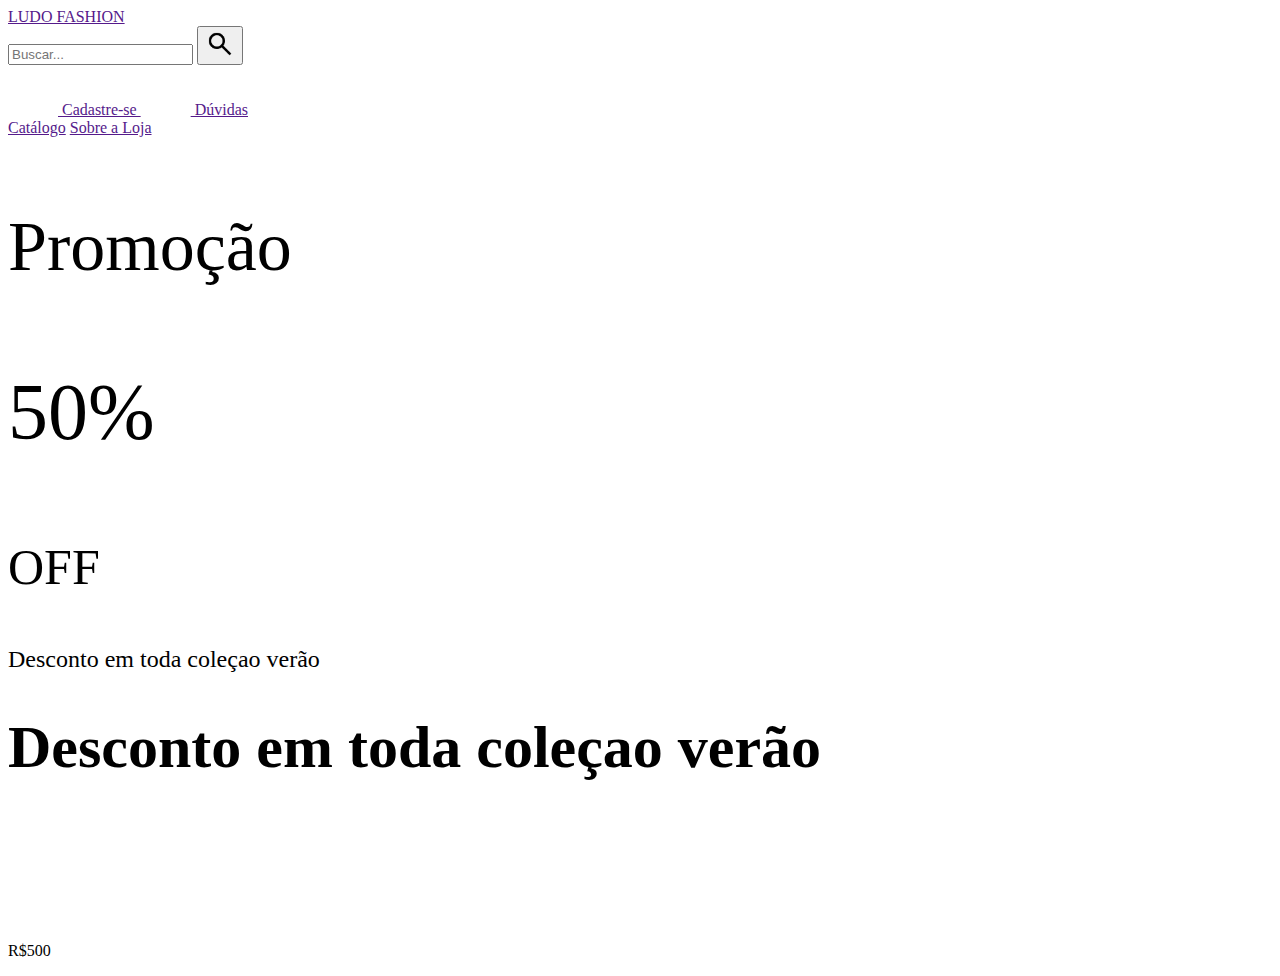
==== index.html @ 593a0ca6 "salvo" ====
<!DOCTYPE html>
<html lang="pt-BR">
<head>
    <meta charset="UTF-8">
    <meta name="viewport" content="width=device-width, initial-scale=1.0">
    <title>LUDO FASHION</title>
    <title><img src="IMGS/help_24dp_FILL0_wght400_GRAD0_opsz24.png" alt=""></title>
    <link rel="stylesheet" href="css/style.css">
    
</head>

<body>
    <header>
<a href="">LUDO FASHION</a>
<form action="" id="form-buscar">
    <input type="search" name="buscar" id="buscar" placeholder="Buscar...">
    <button type="submit" id="btn-buscar"><img src="IMGS/search_24dp_FILL0_wght400_GRAD0_opsz24.png" alt="" width="30px" height="30px">
    </button>
    
</form>
<a href="" class="icon-link"> 
<img src="IMGS/icone pessoa.png" alt="" width="50px" height="50px"> 
   Cadastre-se
   </a>
<a href="" class="icon-link">
    <img src="IMGS/help_24dp_FILL0_wght400_GRAD0_opsz24.png" alt="" width="50px" height="50px">
    Dúvidas
</a>


<a href="" class="icon-link"></a>

    </header>
    <nav>
        <a href="">Catálogo</a>
        <a href="">Sobre a Loja</a>
    </nav>
    <main>
        <section id="banner">
            <div id="txt-banner">
            <p style="font-size: 70px;">Promoção</p>
            <p style="font-size: 80px;">50%</p>
            <p style="font-size: 50px;">OFF</p>
            <p style="font-size: x-large;">Desconto em toda coleçao verão</p>
        </div>
        </section>
<section class="conteudo">
    <h1 style="font-size: 60px">Desconto em toda coleçao verão</h1>
    <div class="card">
        <img src="IMGS/help_24dp_FILL0_wght400_GRAD0_opsz24.png" alt="" width="100px">

    </div>
    <div class="card-img">
       </div>
    <div class="card-content">
        <p>R$500</p>
    </div>

</section>
    </main>

</body>
</html>
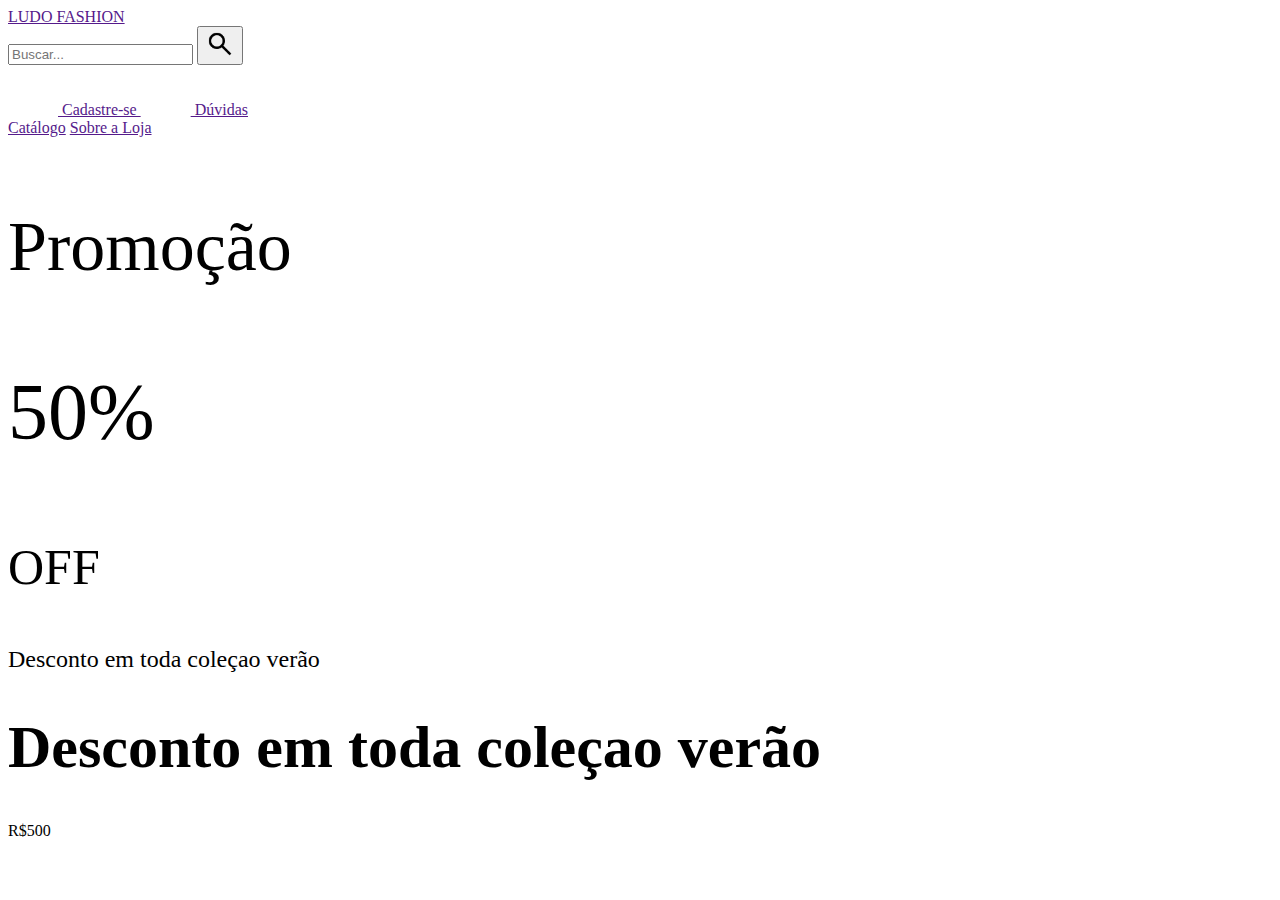
==== commit c164e146: "salvei dnv" ====
--- a/index.html
+++ b/index.html
@@ -1,34 +1,36 @@
 <!DOCTYPE html>
 <html lang="pt-BR">
+
 <head>
     <meta charset="UTF-8">
     <meta name="viewport" content="width=device-width, initial-scale=1.0">
     <title>LUDO FASHION</title>
     <title><img src="IMGS/help_24dp_FILL0_wght400_GRAD0_opsz24.png" alt=""></title>
     <link rel="stylesheet" href="css/style.css">
-    
+
 </head>
 
 <body>
     <header>
-<a href="">LUDO FASHION</a>
-<form action="" id="form-buscar">
-    <input type="search" name="buscar" id="buscar" placeholder="Buscar...">
-    <button type="submit" id="btn-buscar"><img src="IMGS/search_24dp_FILL0_wght400_GRAD0_opsz24.png" alt="" width="30px" height="30px">
-    </button>
-    
-</form>
-<a href="" class="icon-link"> 
-<img src="IMGS/icone pessoa.png" alt="" width="50px" height="50px"> 
-   Cadastre-se
-   </a>
-<a href="" class="icon-link">
-    <img src="IMGS/help_24dp_FILL0_wght400_GRAD0_opsz24.png" alt="" width="50px" height="50px">
-    Dúvidas
-</a>
+        <a href="">LUDO FASHION</a>
+        <form action="" id="form-buscar">
+            <input type="search" name="buscar" id="buscar" placeholder="Buscar...">
+            <button type="submit" id="btn-buscar"><img src="IMGS/search_24dp_FILL0_wght400_GRAD0_opsz24.png" alt=""
+                    width="30px" height="30px">
+            </button>
+
+        </form>
+        <a href="" class="icon-link">
+            <img src="IMGS/icone pessoa.png" alt="" width="50px" height="50px">
+            Cadastre-se
+        </a>
+        <a href="" class="icon-link">
+            <img src="IMGS/help_24dp_FILL0_wght400_GRAD0_opsz24.png" alt="" width="50px" height="50px">
+            Dúvidas
+        </a>
 
 
-<a href="" class="icon-link"></a>
+        <a href="" class="icon-link"></a>
 
     </header>
     <nav>
@@ -38,26 +40,26 @@
     <main>
         <section id="banner">
             <div id="txt-banner">
-            <p style="font-size: 70px;">Promoção</p>
-            <p style="font-size: 80px;">50%</p>
-            <p style="font-size: 50px;">OFF</p>
-            <p style="font-size: x-large;">Desconto em toda coleçao verão</p>
-        </div>
+                <p style="font-size: 70px;">Promoção</p>
+                <p style="font-size: 80px;">50%</p>
+                <p style="font-size: 50px;">OFF</p>
+                <p style="font-size: x-large;">Desconto em toda coleçao verão</p>
+            </div>
         </section>
-<section class="conteudo">
-    <h1 style="font-size: 60px">Desconto em toda coleçao verão</h1>
-    <div class="card">
-        <img src="IMGS/help_24dp_FILL0_wght400_GRAD0_opsz24.png" alt="" width="100px">
+        <section class="conteudo">
+            <h1 style="font-size: 60px">Desconto em toda coleçao verão</h1>
+            <div class="card">
 
-    </div>
-    <div class="card-img">
-       </div>
-    <div class="card-content">
-        <p>R$500</p>
-    </div>
+            </div>
+            <div class="card-img">
+            </div>
+            <div class="card-content">
+                <p>R$500</p>
+            </div>
 
-</section>
+        </section>
     </main>
 
 </body>
+
 </html>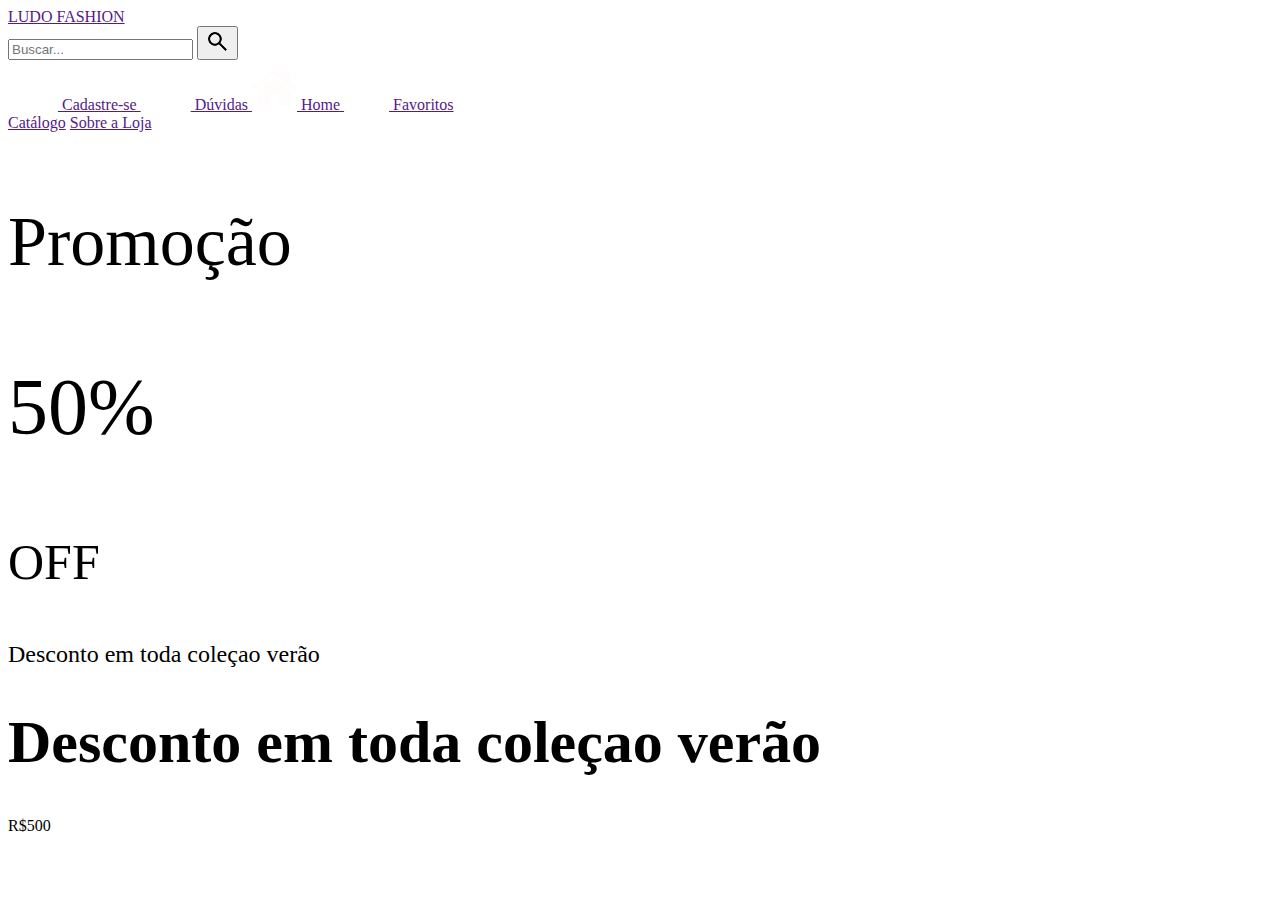
==== commit a524c95b: "acabar em casa" ====
--- a/index.html
+++ b/index.html
@@ -5,33 +5,38 @@
     <meta charset="UTF-8">
     <meta name="viewport" content="width=device-width, initial-scale=1.0">
     <title>LUDO FASHION</title>
-    <title><img src="IMGS/help_24dp_FILL0_wght400_GRAD0_opsz24.png" alt=""></title>
+    <title><img src="IMGS/help_24dp_FILL0_wght400_GRAD0_opsz24.png" alt=""></title> 
     <link rel="stylesheet" href="css/style.css">
 
 </head>
 
 <body>
     <header>
-        <a href="">LUDO FASHION</a>
+        <a href=""  class="LUDO">LUDO FASHION</a>
         <form action="" id="form-buscar">
             <input type="search" name="buscar" id="buscar" placeholder="Buscar...">
-            <button type="submit" id="btn-buscar"><img src="IMGS/search_24dp_FILL0_wght400_GRAD0_opsz24.png" alt=""
-                    width="30px" height="30px">
+            <button type="submit" id="btn-buscar"><img src="IMGS/BOTAO DE BUSCAR.png" alt=""
+                    width="25px" height="25px">
             </button>
 
         </form>
-        <a href="" class="icon-link">
-            <img src="IMGS/icone pessoa.png" alt="" width="50px" height="50px">
+        <a href="" class="icon-link" id="cadastru">
+            <img src="../IMGS/icone pessoa.png" alt="" width="50px" height="50px">
             Cadastre-se
         </a>
-        <a href="" class="icon-link">
-            <img src="IMGS/help_24dp_FILL0_wght400_GRAD0_opsz24.png" alt="" width="50px" height="50px">
+        <a href="" class="icon-link" id="duvido">
+            <img src="../IMGS/help_24dp_FILL0_wght400_GRAD0_opsz24.png" alt="" width="50px" height="50px">
             Dúvidas
         </a>
-
-
-        <a href="" class="icon-link"></a>
-
+         <a href="" class="icon-link" id="casa">
+            <img src="../IMGS/casa.png" alt="" width="45px" height="45px">
+            Home
+         </a>
+         <a href="" class="icon-link" id="fav">
+            <img src="../IMGS/favorito.png" alt="" width="45px" height="45px">
+            Favoritos
+         </a>
+        
     </header>
     <nav>
         <a href="">Catálogo</a>
@@ -49,7 +54,7 @@
         <section class="conteudo">
             <h1 style="font-size: 60px">Desconto em toda coleçao verão</h1>
             <div class="card">
-
+                
             </div>
             <div class="card-img">
             </div>
@@ -58,6 +63,9 @@
             </div>
 
         </section>
+
+
+        
     </main>
 
 </body>
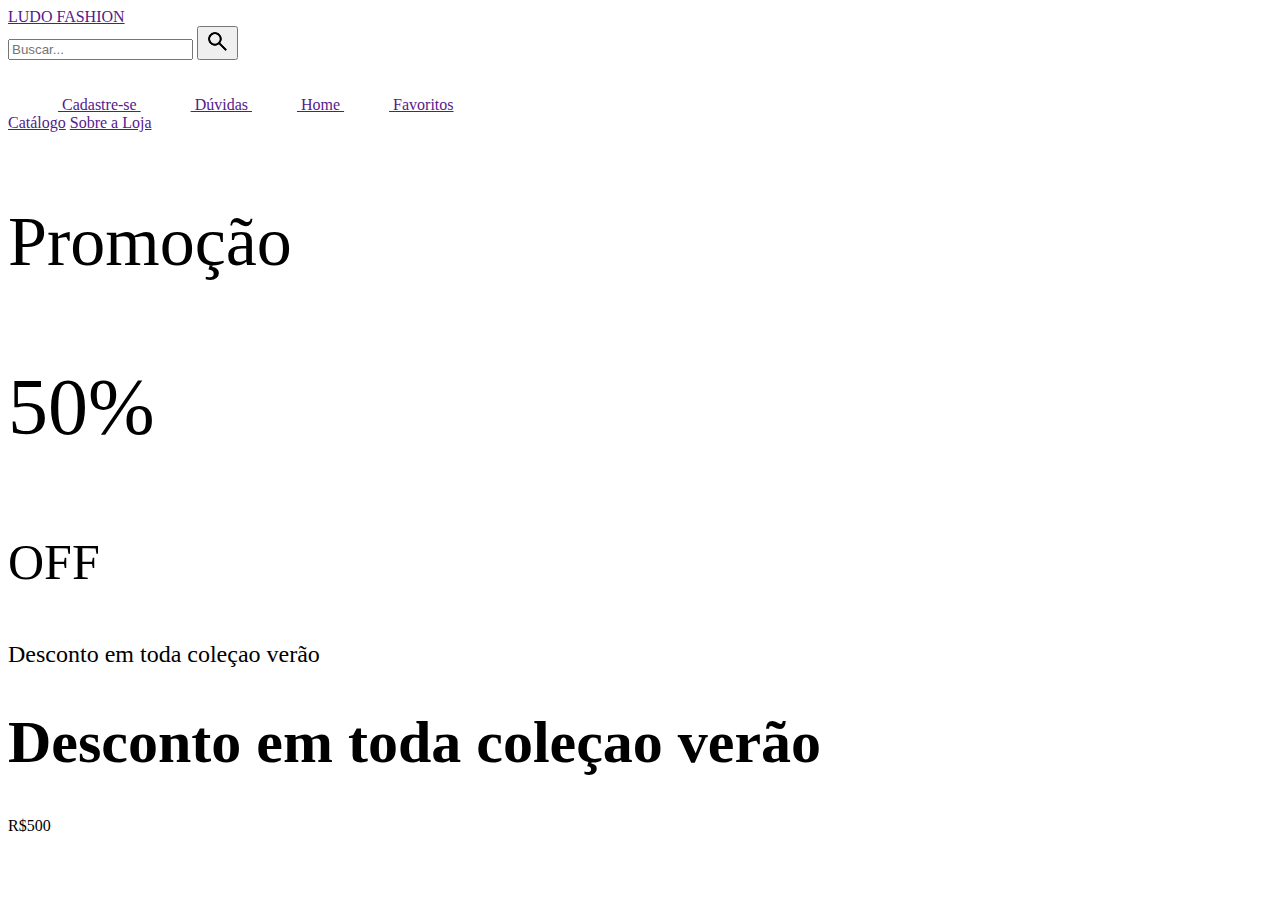
==== commit 03418c69: "acabar la" ====
--- a/index.html
+++ b/index.html
@@ -5,7 +5,7 @@
     <meta charset="UTF-8">
     <meta name="viewport" content="width=device-width, initial-scale=1.0">
     <title>LUDO FASHION</title>
-    <title><img src="IMGS/help_24dp_FILL0_wght400_GRAD0_opsz24.png" alt=""></title> 
+    <title><img src="IMGS/help_24dp_FILL0_wght400_GRAD0_opsz24.png" alt=""></title>
     <link rel="stylesheet" href="css/style.css">
 
 </head>
@@ -23,20 +23,18 @@
         <a href="" class="icon-link" id="cadastru">
             <img src="../IMGS/icone pessoa.png" alt="" width="50px" height="50px">
             Cadastre-se
+            <a href="" class="icon-link" id="duvido">
+                <img src="../IMGS/help_24dp_FILL0_wght400_GRAD0_opsz24.png" alt="" width="50px" height="50px">
+                Dúvidas
+                <a href="" class="icon-link" id="casa">
+                    <img src="IMGS/casa.png" alt="" width="45px" height="45px">
+                    Home
+                 </a>
+                 <a href="" class="icon-link" id="fav">
+                    <img src="../IMGS/favorito.png" alt="" width="45px" height="45px">
+                    Favoritos
+                 </a>
         </a>
-        <a href="" class="icon-link" id="duvido">
-            <img src="../IMGS/help_24dp_FILL0_wght400_GRAD0_opsz24.png" alt="" width="50px" height="50px">
-            Dúvidas
-        </a>
-         <a href="" class="icon-link" id="casa">
-            <img src="../IMGS/casa.png" alt="" width="45px" height="45px">
-            Home
-         </a>
-         <a href="" class="icon-link" id="fav">
-            <img src="../IMGS/favorito.png" alt="" width="45px" height="45px">
-            Favoritos
-         </a>
-        
     </header>
     <nav>
         <a href="">Catálogo</a>
@@ -54,7 +52,7 @@
         <section class="conteudo">
             <h1 style="font-size: 60px">Desconto em toda coleçao verão</h1>
             <div class="card">
-                
+
             </div>
             <div class="card-img">
             </div>
@@ -63,9 +61,6 @@
             </div>
 
         </section>
-
-
-        
     </main>
 
 </body>
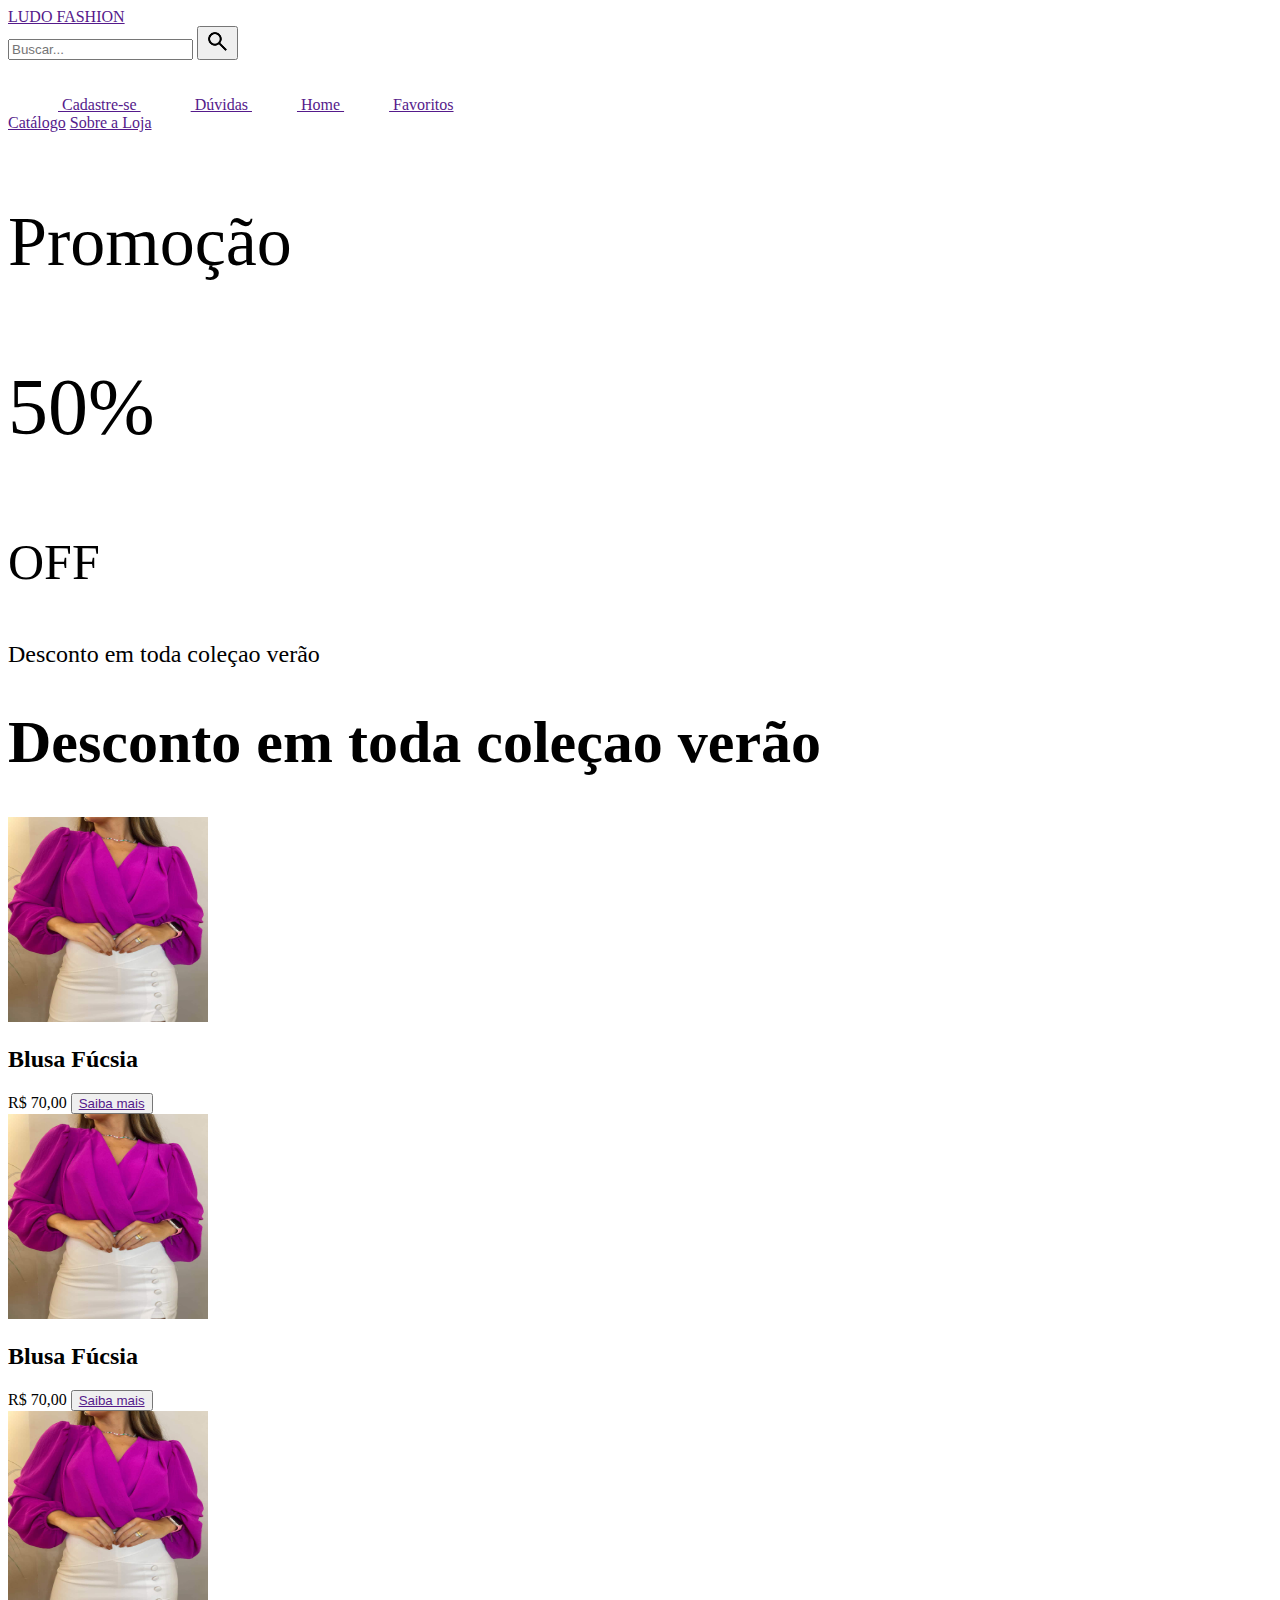
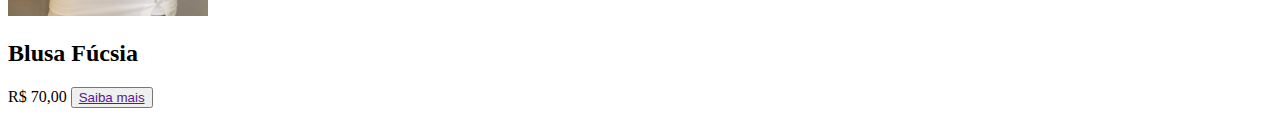
==== commit 36f021f1: "nao terminada(fazer index)" ====
--- a/index.html
+++ b/index.html
@@ -5,7 +5,7 @@
     <meta charset="UTF-8">
     <meta name="viewport" content="width=device-width, initial-scale=1.0">
     <title>LUDO FASHION</title>
-    <title><img src="IMGS/help_24dp_FILL0_wght400_GRAD0_opsz24.png" alt=""></title>
+    <title><img src="IMGS/help_24dp_FILL0_wght400_GRAD0_opsz24.png" alt=""></title> 
     <link rel="stylesheet" href="css/style.css">
 
 </head>
@@ -51,18 +51,47 @@
         </section>
         <section class="conteudo">
             <h1 style="font-size: 60px">Desconto em toda coleçao verão</h1>
-            <div class="card">
-
-            </div>
-            <div class="card-img">
-            </div>
-            <div class="card-content">
-                <p>R$500</p>
-            </div>
+         
+                
+           
 
         </section>
+
+
+        
     </main>
+     
 
+        <div class="card">
+            <img src="IMGS/blusa fucsia.jpg" alt="" width="200px" height="205px" id="img">
+        <div>
+        <h2>Blusa Fúcsia</h2>
+           <span>R$ 70,00</span>
+            <button> <a href="">Saiba mais</a></button>
+        </div>
+
+        </div>
+        
+        <div class="card">
+            <img src="IMGS/blusa fucsia.jpg" alt="" width="200px" height="205px" id="img">
+        <div>
+        <h2>Blusa Fúcsia</h2>
+           <span>R$ 70,00</span>
+            <button> <a href="">Saiba mais</a></button>
+        </div>
+
+        </div>
+
+
+        <div class="card">
+            <img src="IMGS/blusa fucsia.jpg" alt="" width="200px" height="205px" id="img">
+        <div>
+        <h2>Blusa Fúcsia</h2>
+           <span>R$ 70,00</span>
+            <button> <a href="">Saiba mais</a></button>
+        </div>
+
+        </div>
 </body>
 
 </html>